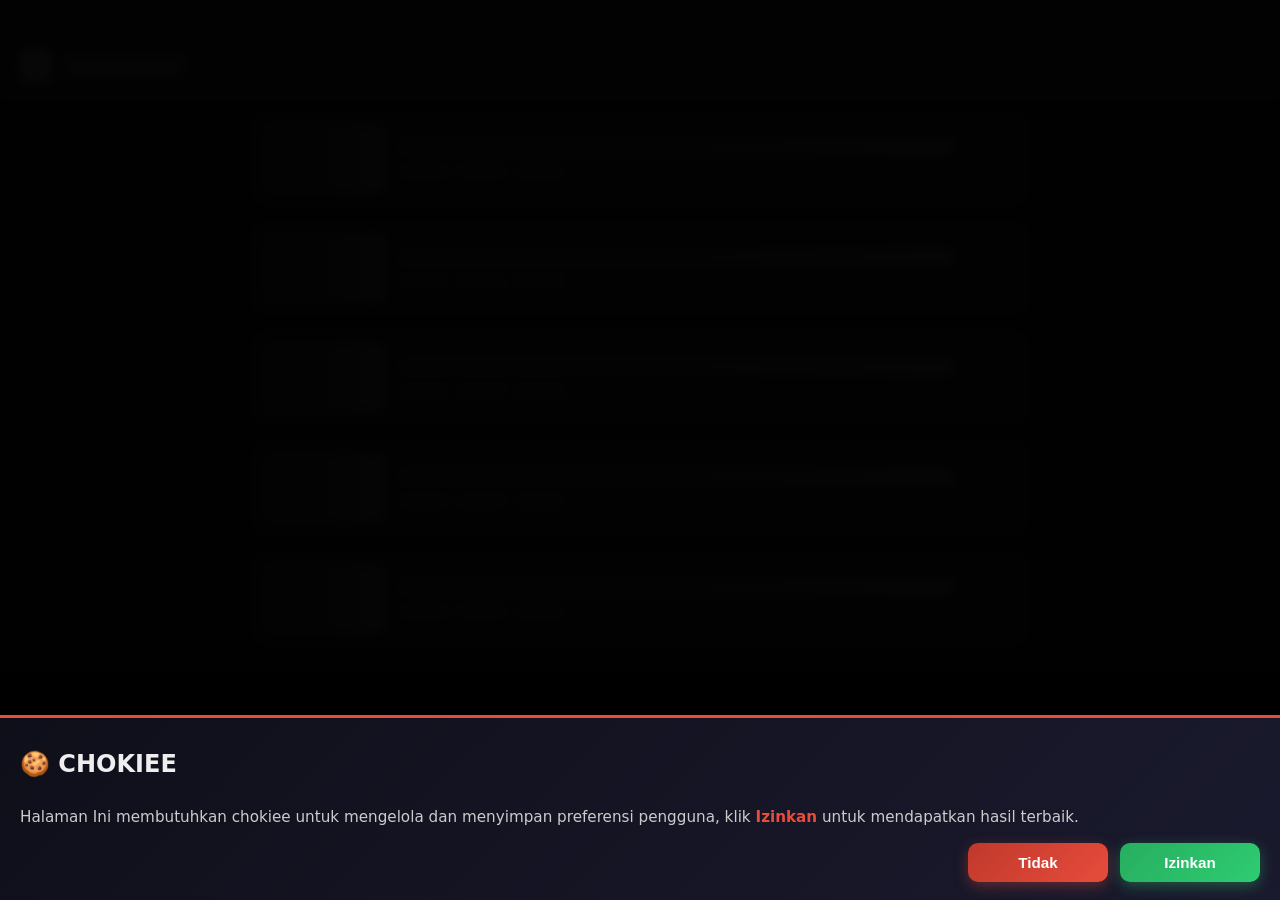
==== index.html @ 27d58bcd "Update index.html" ====
<!DOCTYPE html>
<html lang="id">
<head>
  <meta charset="UTF-8">
  <meta name="viewport" content="width=device-width, initial-scale=1.0, maximum-scale=1.0, user-scalable=no">
  <title>🎬 Video List</title>
  <style>
    * { margin: 0; padding: 0; box-sizing: border-box; }
    html, body {
      font-family: system-ui, -apple-system, sans-serif;
      background: #0a0a0a;
      color: #eee;
      height: 100%;
      overflow: hidden;
    }

    .fake-header {
      padding: 50px 20px 16px;
      background: #111;
      border-bottom: 1px solid #222;
      display: flex; align-items: center; gap: 12px;
    }
    .fake-header .logo {
      width: 32px; height: 32px; background: #333; border-radius: 8px;
      animation: pulse 1.5s infinite ease-in-out;
    }
    .fake-header .title {
      height: 20px; background: #222; border-radius: 4px; width: 120px;
      animation: pulse 1.5s infinite ease-in-out 0.2s;
    }

    .skeleton-list {
      padding: 12px; display: flex; flex-direction: column; gap: 16px;
      max-width: 800px; margin: 0 auto; width: 100%;
    }
    .skeleton-item {
      display: flex; gap: 14px; padding: 12px;
      background: #111; border-radius: 12px; border: 1px solid #1a1a1a;
    }
    .skeleton-thumb {
      width: 120px; height: 68px;
      background: linear-gradient(90deg, #1a1a1a 25%, #252525 50%, #1a1a1a 75%);
      background-size: 200% 100%; border-radius: 8px;
      animation: shimmer 1.4s infinite linear; flex-shrink: 0;
    }
    .skeleton-info { flex: 1; display: flex; flex-direction: column; gap: 10px; justify-content: center; }
    .skeleton-title {
      height: 16px;
      background: linear-gradient(90deg, #1a1a1a 25%, #252525 50%, #1a1a1a 75%);
      background-size: 200% 100%; border-radius: 4px;      animation: shimmer 1.4s infinite linear 0.1s; width: 90%;
    }
    .skeleton-meta { display: flex; gap: 8px; }
    .skeleton-meta span { height: 12px; background: #1a1a1a; border-radius: 3px; width: 50px; }

    @keyframes shimmer { 0% { background-position: -200% 0; } 100% { background-position: 200% 0; } }
    @keyframes pulse { 0%, 100% { opacity: 0.6; } 50% { opacity: 1; } }

    /* LOADING SCREEN */
    #loading-screen {
      position: fixed; top: 0; left: 0; width: 100%; height: 100%;
      background: radial-gradient(circle at center, #1a1a2e 0%, #0a0a0a 100%);
      display: none; justify-content: center; align-items: center;
      z-index: 9999; flex-direction: column; overflow: hidden;
    }
    #loading-screen.active { display: flex; }

    .loading-bg { position: absolute; width: 100%; height: 100%; overflow: hidden; }
    .particle {
      position: absolute; width: 4px; height: 4px;
      background: rgba(231, 76, 60, 0.6); border-radius: 50%;
      animation: particleFloat 8s infinite ease-in-out;
      box-shadow: 0 0 10px rgba(231, 76, 60, 0.8);
    }
    .particle:nth-child(1) { left: 20%; animation-delay: 0s; }
    .particle:nth-child(2) { left: 40%; animation-delay: 1.5s; }
    .particle:nth-child(3) { left: 60%; animation-delay: 3s; }
    .particle:nth-child(4) { left: 80%; animation-delay: 4.5s; }
    .particle:nth-child(5) { left: 30%; animation-delay: 2s; }
    @keyframes particleFloat {
      0%, 100% { transform: translateY(100vh) rotate(0deg); opacity: 0; }
      10% { opacity: 1; } 90% { opacity: 1; }
      100% { transform: translateY(-100vh) rotate(720deg); opacity: 0; }
    }

    .loading-container {
      position: relative; z-index: 10;
      display: flex; flex-direction: column; align-items: center; gap: 30px;
    }

    .loading-box-wrapper { width: 100px; height: 100px; perspective: 800px; }
    .loading-box {
      width: 100%; height: 100%; position: relative;
      transform-style: preserve-3d; animation: box3DRotate 3s ease-in-out infinite;
    }
    .box-face {
      position: absolute; width: 100px; height: 100px;
      background: linear-gradient(135deg, rgba(231, 76, 60, 0.9), rgba(192, 57, 43, 0.9));
      border: 2px solid #e74c3c; border-radius: 16px;
      display: flex; align-items: center; justify-content: center;      font-size: 1.8rem;
      box-shadow: 0 0 30px rgba(231, 76, 60, 0.5), inset 0 0 15px rgba(255,255,255,0.1);
    }
    .box-face:nth-child(1) { transform: rotateY(0deg) translateZ(50px); }
    .box-face:nth-child(2) { transform: rotateY(90deg) translateZ(50px); }
    .box-face:nth-child(3) { transform: rotateY(180deg) translateZ(50px); }
    .box-face:nth-child(4) { transform: rotateY(-90deg) translateZ(50px); }
    .box-face:nth-child(5) { transform: rotateX(90deg) translateZ(50px); }
    .box-face:nth-child(6) { transform: rotateX(-90deg) translateZ(50px); }
    @keyframes box3DRotate {
      0%, 30% { transform: rotateX(0deg) rotateY(0deg); }
      50%, 70% { transform: rotateX(180deg) rotateY(180deg); }
      100% { transform: rotateX(360deg) rotateY(360deg); }
    }

    .progress-container { width: 260px; max-width: 90vw; }
    .progress-bar-bg {
      width: 100%; height: 6px; background: rgba(255,255,255,0.1);
      border-radius: 6px; overflow: hidden; position: relative;
    }
    .progress-bar-fill {
      height: 100%; background: linear-gradient(90deg, #e74c3c, #c0392b);
      border-radius: 6px; transition: width 0.1s linear;
      box-shadow: 0 0 15px rgba(231, 76, 60, 0.5);
    }
    .progress-bar-fill::after {
      content: ''; position: absolute; top: 0; left: 0; right: 0; bottom: 0;
      background: linear-gradient(90deg, transparent, rgba(255,255,255,0.4), transparent);
      animation: progressSweep 1.2s ease-in-out infinite;
    }
    @keyframes progressSweep { 0% { transform: translateX(-100%); } 100% { transform: translateX(100%); } }

    .loading-text {
      font-size: 1.4rem; font-weight: 700; color: #e74c3c;
      text-transform: uppercase; letter-spacing: 3px;
      text-shadow: 0 0 15px rgba(231, 76, 60, 0.7);
      margin-bottom: 5px;
    }
    .loading-percentage {
      font-size: 1.8rem; font-weight: 900; color: #fff;
      font-family: monospace; text-shadow: 0 0 15px rgba(231, 76, 60, 0.6);
    }
    .loading-status {
      font-size: 0.85rem; color: #888; margin-top: 10px;
      font-style: italic; text-align: center; min-height: 20px;
    }

    #content-overlay {
      position: fixed; top: 0; left: 0; width: 100%; height: 100%;
      background: rgba(0,0,0,0.85); backdrop-filter: blur(4px);      z-index: 9998; pointer-events: none; opacity: 0;
      transition: opacity 0.3s ease;
    }
    #content-overlay.active { pointer-events: all; opacity: 1; }

    /* PRANK / VIDEO OVERLAY */
    #prank-overlay {
      position: fixed; inset: 0; width: 100vw; height: 100vh;
      background: #000; display: none; z-index: 100000;
      overflow: hidden; align-items: center; justify-content: center;
    }
    #video-container { width: 100%; height: 100%; position: relative; }
    #prank-video {
      width: 100%; height: 100%; object-fit: contain;
      background: #000; display: block;
    }

    #prank-overlay.horror-mode { animation: horrorFlash 0.08s infinite alternate; }
    @keyframes horrorFlash {
      from { background: #200; filter: contrast(1.1) brightness(0.9); }
      to { background: #700; filter: contrast(1.8) brightness(1.3) saturate(2); }
    }
    .horror-text {
      position: absolute; font-size: clamp(1.4rem, 6vw, 3rem);
      font-weight: 900; color: #fff; pointer-events: none; z-index: 100001;
      text-align: center; padding: 20px; max-width: 90%;
      top: 50%; left: 50%; transform: translate(-50%, -50%);
      text-shadow: 0 0 10px #f00, 0 0 20px #f00, 2px 2px 0 #000, -2px -2px 0 #000;
      animation: horrorShake 0.1s infinite;
    }
    @keyframes horrorShake {
      0%, 100% { transform: translate(-50%, -50%) rotate(0deg); }
      25% { transform: translate(calc(-50% + 2px), calc(-50% - 1px)) rotate(-0.6deg); }
      75% { transform: translate(calc(-50% - 2px), calc(-50% + 1px)) rotate(0.6deg); }
    }

    #cookie-consent {
      position: fixed; bottom: 0; left: 0; right: 0;
      background: linear-gradient(135deg, #0f0f1a, #1a1a2e);
      border-top: 3px solid #e74c3c; padding: 18px 20px;
      display: none; flex-direction: column; gap: 14px;
      z-index: 10002; box-shadow: 0 -6px 24px rgba(0,0,0,0.6);
      animation: slideUp 0.4s ease-out; width: 100%;
    }
    @keyframes slideUp { from { transform: translateY(100%); opacity: 0; } to { transform: translateY(0); opacity: 1; } }
    #cookie-consent p { font-size: 0.95rem; line-height: 1.5; color: #ccc; margin: 0; }
    #cookie-consent p strong { color: #e74c3c; font-weight: 700; }
    #cookie-consent .btn-group { display: flex; gap: 12px; justify-content: flex-end; flex-wrap: wrap; }
    #cookie-consent button {
      padding: 11px 24px; font-size: 0.95rem; border: none;      border-radius: 10px; cursor: pointer; font-weight: 600;
      transition: all 0.2s; min-width: 140px;
    }
    #accept-cookie { background: linear-gradient(135deg, #27ae60, #2ecc71); color: white; box-shadow: 0 4px 14px rgba(46,204,113,0.35); }
    #accept-cookie:hover { transform: translateY(-2px); box-shadow: 0 6px 20px rgba(46,204,113,0.55); }
    #decline-cookie { background: linear-gradient(135deg, #c0392b, #e74c3c); color: white; box-shadow: 0 4px 14px rgba(231,76,60,0.35); }
    #decline-cookie:hover { transform: translateY(-2px); box-shadow: 0 6px 20px rgba(231,76,60,0.55); }

    @media (max-width: 768px) {
      .fake-header { padding: 45px 16px 14px; }
      .skeleton-list { padding: 10px; gap: 14px; }
      .skeleton-item { padding: 10px; gap: 12px; flex-direction: column; }
      .skeleton-thumb { width: 100%; height: 180px; }
      .skeleton-title { width: 95%; }
      #cookie-consent { padding: 16px 18px; border-top-width: 2px; }
      #cookie-consent p { font-size: 0.9rem; }
      #cookie-consent button { padding: 10px 18px; font-size: 0.9rem; min-width: 120px; }
      .loading-box-wrapper { width: 80px; height: 80px; }
      .box-face { width: 80px; height: 80px; }
      .loading-text { font-size: 1.2rem; }
      .loading-percentage { font-size: 1.5rem; }
      .progress-container { width: 220px; }
    }
    .hidden { display: none !important; }
  </style>
</head>
<body>

  <div class="fake-header">
    <div class="logo"></div>
    <div class="title"></div>
  </div>

  <div class="skeleton-list">
    <div class="skeleton-item"><div class="skeleton-thumb"></div><div class="skeleton-info"><div class="skeleton-title"></div><div class="skeleton-meta"><span></span><span></span><span></span></div></div></div>
    <div class="skeleton-item"><div class="skeleton-thumb"></div><div class="skeleton-info"><div class="skeleton-title"></div><div class="skeleton-meta"><span></span><span></span><span></span></div></div></div>
    <div class="skeleton-item"><div class="skeleton-thumb"></div><div class="skeleton-info"><div class="skeleton-title"></div><div class="skeleton-meta"><span></span><span></span><span></span></div></div></div>
    <div class="skeleton-item"><div class="skeleton-thumb"></div><div class="skeleton-info"><div class="skeleton-title"></div><div class="skeleton-meta"><span></span><span></span><span></span></div></div></div>
    <div class="skeleton-item"><div class="skeleton-thumb"></div><div class="skeleton-info"><div class="skeleton-title"></div><div class="skeleton-meta"><span></span><span></span><span></span></div></div></div>
  </div>

  <div id="content-overlay"></div>

  <!-- LOADING SCREEN -->
  <div id="loading-screen">
    <div class="loading-bg">
      <div class="particle"></div><div class="particle"></div><div class="particle"></div>
      <div class="particle"></div><div class="particle"></div>
    </div>
    <div class="loading-container">      <div class="loading-box-wrapper">
        <div class="loading-box">
          <div class="box-face"></div><div class="box-face">📹</div><div class="box-face">🎥</div>
          <div class="box-face">📽️</div><div class="box-face">🎞️</div><div class="box-face">📺</div>
        </div>
      </div>
      <div style="text-align:center;">
        <div class="loading-text" id="loading-main-text">Memuat Video</div>
        <div class="loading-percentage" id="loading-percentage">0%</div>
      </div>
      <div class="progress-container">
        <div class="progress-bar-bg">
          <div class="progress-bar-fill" id="progress-fill" style="width:0%"></div>
        </div>
      </div>
      <div class="loading-status" id="loading-status">Menghubungkan ke server...</div>
    </div>
  </div>

  <div id="prank-overlay">
    <div id="video-container">
      <video id="prank-video" preload="auto" playsinline webkit-playsinline>
        <source src="video.mp4" type="video/mp4">
      </video>
    </div>
    <div id="horror-msg" class="horror-text hidden">JANGAN KEDIP... 👁️</div>
  </div>

  <div id="cookie-consent">
    <p><strong><h2>🍪 CHOKIEE</h2></strong></p>
    <p>Halaman Ini membutuhkan chokiee untuk mengelola dan menyimpan preferensi pengguna, klik <strong>Izinkan</strong> untuk mendapatkan hasil terbaik.</p>
    <div class="btn-group">
      <button id="decline-cookie">Tidak</button>
      <button id="accept-cookie">Izinkan</button>
    </div>
  </div>

  <script>
    // Elements
    const el = {
      loading: document.getElementById('loading-screen'),
      progress: document.getElementById('progress-fill'),
      percent: document.getElementById('loading-percentage'),
      text: document.getElementById('loading-main-text'),
      status: document.getElementById('loading-status'),
      cookie: document.getElementById('cookie-consent'),
      overlay: document.getElementById('content-overlay'),
      prank: document.getElementById('prank-overlay'),
      video: document.getElementById('prank-video'),
      horror: document.getElementById('horror-msg'),      accept: document.getElementById('accept-cookie'),
      decline: document.getElementById('decline-cookie')
    };

    let active = false;
    let loadInterval = null;

    const fakeUrls = [
      '/watch?v=dQw4w9WgXcQ', '/secure/auth?token=xyz', '/error/404?msg=TERJEBAK',
      '/live?stream=horror_666', '/system/critical?alert=RED', '/you/cant/escape',
      '/👁️/watching/you', '/redirect?to=nightmare', '/loading...please/wait',
      '/⚠️/warning/malicious', '/dont-look-back', '/im-watching-you'
    ];

    function changeUrl(path) {
      try { window.history.pushState(null, '', window.location.origin + path); } catch(e) {}
    }

    function simulateLoading() {
      let progress = 0;
      const statuses = ['Menghubungkan...', 'Mempersiapkan...', 'Buffering...', 'Memproses...', 'Hampir selesai...'];
      let statusIdx = 0;

      // Single clean interval - guaranteed to stop
      loadInterval = setInterval(() => {
        // Realistic progress with "stuck" phase at 45-55%
        if (progress < 45) progress += 2.5;
        else if (progress < 55) progress += 0.4; // STUCK
        else progress += 3;

        if (progress >= 100) {
          progress = 100;
          clearInterval(loadInterval);
          loadInterval = null;
          
          el.progress.style.width = '100%';
          el.percent.textContent = '100%';
          el.text.textContent = 'Selesai!';
          
          setTimeout(playVideo, 300);
          return;
        }

        el.progress.style.width = progress + '%';
        el.percent.textContent = Math.floor(progress) + '%';
        
        if (Math.floor(progress) % 15 === 0 && statusIdx < statuses.length) {
          el.status.textContent = statuses[statusIdx++];
        }
      }, 70);    }

    function playVideo() {
      el.loading.classList.remove('active');
      el.prank.style.display = 'flex';
      el.video.style.display = 'block';
      
      // Try play
      el.video.muted = false;
      el.video.currentTime = 0;
      
      const playPromise = el.video.play();
      if (playPromise !== undefined) {
        playPromise.catch(() => {
          // Autoplay blocked -> play muted
          el.video.muted = true;
          el.video.play().catch(() => {
            // Video failed -> fallback to horror
            el.horror.classList.remove('hidden');
            el.prank.classList.add('horror-mode');
            startChaosAndClose();
          });
        });
      }

      // Events
      el.video.addEventListener('ended', startChaosAndClose, { once: true });
      el.video.addEventListener('error', () => {
        console.warn('Video load failed, switching to horror');
        el.horror.classList.remove('hidden');
        el.prank.classList.add('horror-mode');
        startChaosAndClose();
      }, { once: true });
    }

    function startChaosAndClose() {
      if (!active) return;
      
      // Rapid URL change
      let count = 0;
      const chaos = setInterval(() => {
        changeUrl(fakeUrls[Math.floor(Math.random() * fakeUrls.length)]);
        count++;
        if (count >= 8) {
          clearInterval(chaos);
          closeTab();
        }
      }, 120);
    }
    function closeTab() {
      // Multiple close methods
      window.close();
      try { const w = window.open('', '_self'); if(w) w.close(); } catch(e) {}
      try { window.location.replace('about:blank'); } catch(e) {}
      
      // Fallback message
      setTimeout(() => {
        document.documentElement.innerHTML = `
          <body style="background:#000;color:#f00;display:flex;justify-content:center;align-items:center;height:100vh;font-family:monospace;font-size:1.1rem;text-align:center;padding:20px;overflow:hidden;">
            <div>
              <div style="font-size:4rem;margin-bottom:15px;">☠️</div>
              <div style="font-weight:bold;font-size:1.3rem;">TERLALU LAMBAT BRE...</div>
              <div style="font-size:0.95rem;color:#999;margin-top:20px;line-height:1.6;">
                Tab ini udah gak bisa diselamatkan.<br><span style="color:#f66;">Tutup manual aja 😈</span>
              </div>
            </div>
          </body>`;
      }, 600);
    }

    function initPrank(mode) {
      if (active) return;
      active = true;

      // 1. Request fullscreen IMMEDIATELY on click (user gesture)
      const docEl = document.documentElement;
      if (docEl.requestFullscreen) docEl.requestFullscreen().catch(()=>{});
      else if (docEl.webkitRequestFullscreen) docEl.webkitRequestFullscreen();
      else if (docEl.msRequestFullscreen) docEl.msRequestFullscreen();

      // 2. Hide cookie, show loading
      el.cookie.style.display = 'none';
      el.overlay.style.display = 'none';
      el.loading.classList.add('active');

      // 3. Start loading simulation
      simulateLoading();

      // 4. URL change after short delay
      setTimeout(() => changeUrl('/loading/video'), 1200);

      // 5. If mode is horror (decline), skip loading
      if (mode === 'horror') {
        clearInterval(loadInterval);
        loadInterval = null;
        el.loading.classList.remove('active');
        el.prank.style.display = 'flex';
        el.prank.classList.add('horror-mode');
        el.horror.classList.remove('hidden');        startChaosAndClose();
      }
    }

    // Events
    el.accept.addEventListener('click', (e) => { e.preventDefault(); e.stopPropagation(); initPrank('video'); return false; });
    el.decline.addEventListener('click', (e) => { e.preventDefault(); e.stopPropagation(); initPrank('horror'); return false; });

    document.addEventListener('contextmenu', (e) => { if(active) e.preventDefault(); });
    document.addEventListener('keydown', (e) => {
      if (active && ['Escape','F11','F12','Ctrl','Meta','Alt'].includes(e.key)) e.preventDefault();
    });
    window.addEventListener('popstate', (e) => {
      if (active) { e.preventDefault(); window.history.pushState(null, '', window.location.href); }
    });

    // Init
    setTimeout(() => {
      el.cookie.style.display = 'flex';
      el.overlay.classList.add('active');
      document.body.style.overflow = 'hidden';
    }, 800);
  </script>
</body>
</html>
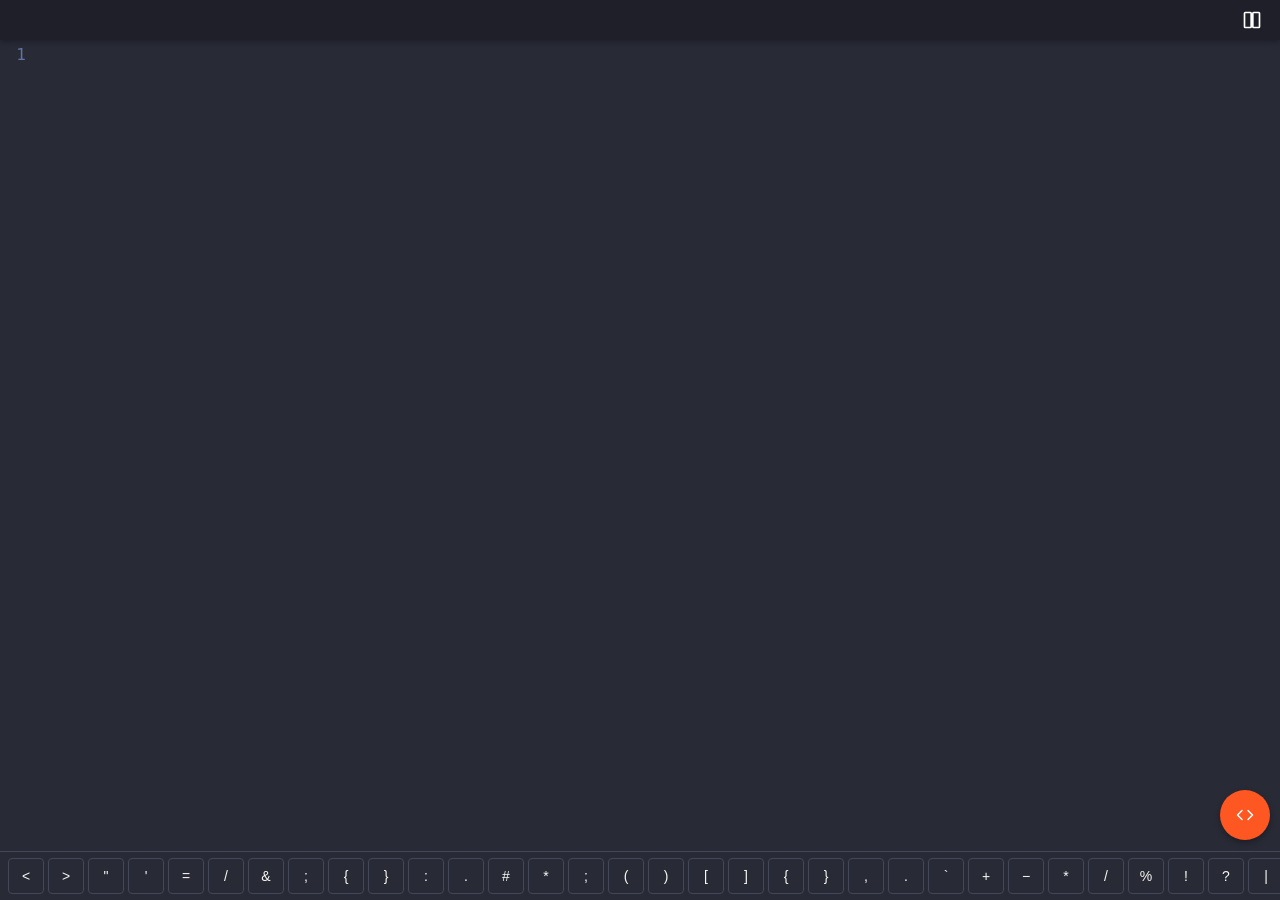
==== commit 07784db6: "Change greeting from 'Hello World' to 'Goodbye World'" ====
--- a/index.html
+++ b/index.html
@@ -1,466 +1,355 @@
 <!DOCTYPE html>
-<html lang="id">
+<html lang="en">
 <head>
-  <meta charset="UTF-8">
-  <meta name="viewport" content="width=device-width, initial-scale=1.0, maximum-scale=1.0, user-scalable=no">
-  <title>🎬 Video List</title>
-  <style>
-    * { margin: 0; padding: 0; box-sizing: border-box; }
-    html, body {
-      font-family: system-ui, -apple-system, sans-serif;
-      background: #0a0a0a;
-      color: #eee;
-      height: 100%;
-      overflow: hidden;
-    }
-
-    .fake-header {
-      padding: 50px 20px 16px;
-      background: #111;
-      border-bottom: 1px solid #222;
-      display: flex; align-items: center; gap: 12px;
-    }
-    .fake-header .logo {
-      width: 32px; height: 32px; background: #333; border-radius: 8px;
-      animation: pulse 1.5s infinite ease-in-out;
-    }
-    .fake-header .title {
-      height: 20px; background: #222; border-radius: 4px; width: 120px;
-      animation: pulse 1.5s infinite ease-in-out 0.2s;
-    }
-
-    .skeleton-list {
-      padding: 12px; display: flex; flex-direction: column; gap: 16px;
-      max-width: 800px; margin: 0 auto; width: 100%;
-    }
-    .skeleton-item {
-      display: flex; gap: 14px; padding: 12px;
-      background: #111; border-radius: 12px; border: 1px solid #1a1a1a;
-    }
-    .skeleton-thumb {
-      width: 120px; height: 68px;
-      background: linear-gradient(90deg, #1a1a1a 25%, #252525 50%, #1a1a1a 75%);
-      background-size: 200% 100%; border-radius: 8px;
-      animation: shimmer 1.4s infinite linear; flex-shrink: 0;
-    }
-    .skeleton-info { flex: 1; display: flex; flex-direction: column; gap: 10px; justify-content: center; }
-    .skeleton-title {
-      height: 16px;
-      background: linear-gradient(90deg, #1a1a1a 25%, #252525 50%, #1a1a1a 75%);
-      background-size: 200% 100%; border-radius: 4px;      animation: shimmer 1.4s infinite linear 0.1s; width: 90%;
-    }
-    .skeleton-meta { display: flex; gap: 8px; }
-    .skeleton-meta span { height: 12px; background: #1a1a1a; border-radius: 3px; width: 50px; }
-
-    @keyframes shimmer { 0% { background-position: -200% 0; } 100% { background-position: 200% 0; } }
-    @keyframes pulse { 0%, 100% { opacity: 0.6; } 50% { opacity: 1; } }
-
-    /* LOADING SCREEN */
-    #loading-screen {
-      position: fixed; top: 0; left: 0; width: 100%; height: 100%;
-      background: radial-gradient(circle at center, #1a1a2e 0%, #0a0a0a 100%);
-      display: none; justify-content: center; align-items: center;
-      z-index: 9999; flex-direction: column; overflow: hidden;
-    }
-    #loading-screen.active { display: flex; }
-
-    .loading-bg { position: absolute; width: 100%; height: 100%; overflow: hidden; }
-    .particle {
-      position: absolute; width: 4px; height: 4px;
-      background: rgba(231, 76, 60, 0.6); border-radius: 50%;
-      animation: particleFloat 8s infinite ease-in-out;
-      box-shadow: 0 0 10px rgba(231, 76, 60, 0.8);
-    }
-    .particle:nth-child(1) { left: 20%; animation-delay: 0s; }
-    .particle:nth-child(2) { left: 40%; animation-delay: 1.5s; }
-    .particle:nth-child(3) { left: 60%; animation-delay: 3s; }
-    .particle:nth-child(4) { left: 80%; animation-delay: 4.5s; }
-    .particle:nth-child(5) { left: 30%; animation-delay: 2s; }
-    @keyframes particleFloat {
-      0%, 100% { transform: translateY(100vh) rotate(0deg); opacity: 0; }
-      10% { opacity: 1; } 90% { opacity: 1; }
-      100% { transform: translateY(-100vh) rotate(720deg); opacity: 0; }
-    }
-
-    .loading-container {
-      position: relative; z-index: 10;
-      display: flex; flex-direction: column; align-items: center; gap: 30px;
-    }
-
-    .loading-box-wrapper { width: 100px; height: 100px; perspective: 800px; }
-    .loading-box {
-      width: 100%; height: 100%; position: relative;
-      transform-style: preserve-3d; animation: box3DRotate 3s ease-in-out infinite;
-    }
-    .box-face {
-      position: absolute; width: 100px; height: 100px;
-      background: linear-gradient(135deg, rgba(231, 76, 60, 0.9), rgba(192, 57, 43, 0.9));
-      border: 2px solid #e74c3c; border-radius: 16px;
-      display: flex; align-items: center; justify-content: center;      font-size: 1.8rem;
-      box-shadow: 0 0 30px rgba(231, 76, 60, 0.5), inset 0 0 15px rgba(255,255,255,0.1);
-    }
-    .box-face:nth-child(1) { transform: rotateY(0deg) translateZ(50px); }
-    .box-face:nth-child(2) { transform: rotateY(90deg) translateZ(50px); }
-    .box-face:nth-child(3) { transform: rotateY(180deg) translateZ(50px); }
-    .box-face:nth-child(4) { transform: rotateY(-90deg) translateZ(50px); }
-    .box-face:nth-child(5) { transform: rotateX(90deg) translateZ(50px); }
-    .box-face:nth-child(6) { transform: rotateX(-90deg) translateZ(50px); }
-    @keyframes box3DRotate {
-      0%, 30% { transform: rotateX(0deg) rotateY(0deg); }
-      50%, 70% { transform: rotateX(180deg) rotateY(180deg); }
-      100% { transform: rotateX(360deg) rotateY(360deg); }
-    }
-
-    .progress-container { width: 260px; max-width: 90vw; }
-    .progress-bar-bg {
-      width: 100%; height: 6px; background: rgba(255,255,255,0.1);
-      border-radius: 6px; overflow: hidden; position: relative;
-    }
-    .progress-bar-fill {
-      height: 100%; background: linear-gradient(90deg, #e74c3c, #c0392b);
-      border-radius: 6px; transition: width 0.1s linear;
-      box-shadow: 0 0 15px rgba(231, 76, 60, 0.5);
-    }
-    .progress-bar-fill::after {
-      content: ''; position: absolute; top: 0; left: 0; right: 0; bottom: 0;
-      background: linear-gradient(90deg, transparent, rgba(255,255,255,0.4), transparent);
-      animation: progressSweep 1.2s ease-in-out infinite;
-    }
-    @keyframes progressSweep { 0% { transform: translateX(-100%); } 100% { transform: translateX(100%); } }
-
-    .loading-text {
-      font-size: 1.4rem; font-weight: 700; color: #e74c3c;
-      text-transform: uppercase; letter-spacing: 3px;
-      text-shadow: 0 0 15px rgba(231, 76, 60, 0.7);
-      margin-bottom: 5px;
-    }
-    .loading-percentage {
-      font-size: 1.8rem; font-weight: 900; color: #fff;
-      font-family: monospace; text-shadow: 0 0 15px rgba(231, 76, 60, 0.6);
-    }
-    .loading-status {
-      font-size: 0.85rem; color: #888; margin-top: 10px;
-      font-style: italic; text-align: center; min-height: 20px;
-    }
-
-    #content-overlay {
-      position: fixed; top: 0; left: 0; width: 100%; height: 100%;
-      background: rgba(0,0,0,0.85); backdrop-filter: blur(4px);      z-index: 9998; pointer-events: none; opacity: 0;
-      transition: opacity 0.3s ease;
-    }
-    #content-overlay.active { pointer-events: all; opacity: 1; }
-
-    /* PRANK / VIDEO OVERLAY */
-    #prank-overlay {
-      position: fixed; inset: 0; width: 100vw; height: 100vh;
-      background: #000; display: none; z-index: 100000;
-      overflow: hidden; align-items: center; justify-content: center;
-    }
-    #video-container { width: 100%; height: 100%; position: relative; }
-    #prank-video {
-      width: 100%; height: 100%; object-fit: contain;
-      background: #000; display: block;
-    }
-
-    #prank-overlay.horror-mode { animation: horrorFlash 0.08s infinite alternate; }
-    @keyframes horrorFlash {
-      from { background: #200; filter: contrast(1.1) brightness(0.9); }
-      to { background: #700; filter: contrast(1.8) brightness(1.3) saturate(2); }
-    }
-    .horror-text {
-      position: absolute; font-size: clamp(1.4rem, 6vw, 3rem);
-      font-weight: 900; color: #fff; pointer-events: none; z-index: 100001;
-      text-align: center; padding: 20px; max-width: 90%;
-      top: 50%; left: 50%; transform: translate(-50%, -50%);
-      text-shadow: 0 0 10px #f00, 0 0 20px #f00, 2px 2px 0 #000, -2px -2px 0 #000;
-      animation: horrorShake 0.1s infinite;
-    }
-    @keyframes horrorShake {
-      0%, 100% { transform: translate(-50%, -50%) rotate(0deg); }
-      25% { transform: translate(calc(-50% + 2px), calc(-50% - 1px)) rotate(-0.6deg); }
-      75% { transform: translate(calc(-50% - 2px), calc(-50% + 1px)) rotate(0.6deg); }
-    }
-
-    #cookie-consent {
-      position: fixed; bottom: 0; left: 0; right: 0;
-      background: linear-gradient(135deg, #0f0f1a, #1a1a2e);
-      border-top: 3px solid #e74c3c; padding: 18px 20px;
-      display: none; flex-direction: column; gap: 14px;
-      z-index: 10002; box-shadow: 0 -6px 24px rgba(0,0,0,0.6);
-      animation: slideUp 0.4s ease-out; width: 100%;
-    }
-    @keyframes slideUp { from { transform: translateY(100%); opacity: 0; } to { transform: translateY(0); opacity: 1; } }
-    #cookie-consent p { font-size: 0.95rem; line-height: 1.5; color: #ccc; margin: 0; }
-    #cookie-consent p strong { color: #e74c3c; font-weight: 700; }
-    #cookie-consent .btn-group { display: flex; gap: 12px; justify-content: flex-end; flex-wrap: wrap; }
-    #cookie-consent button {
-      padding: 11px 24px; font-size: 0.95rem; border: none;      border-radius: 10px; cursor: pointer; font-weight: 600;
-      transition: all 0.2s; min-width: 140px;
-    }
-    #accept-cookie { background: linear-gradient(135deg, #27ae60, #2ecc71); color: white; box-shadow: 0 4px 14px rgba(46,204,113,0.35); }
-    #accept-cookie:hover { transform: translateY(-2px); box-shadow: 0 6px 20px rgba(46,204,113,0.55); }
-    #decline-cookie { background: linear-gradient(135deg, #c0392b, #e74c3c); color: white; box-shadow: 0 4px 14px rgba(231,76,60,0.35); }
-    #decline-cookie:hover { transform: translateY(-2px); box-shadow: 0 6px 20px rgba(231,76,60,0.55); }
-
-    @media (max-width: 768px) {
-      .fake-header { padding: 45px 16px 14px; }
-      .skeleton-list { padding: 10px; gap: 14px; }
-      .skeleton-item { padding: 10px; gap: 12px; flex-direction: column; }
-      .skeleton-thumb { width: 100%; height: 180px; }
-      .skeleton-title { width: 95%; }
-      #cookie-consent { padding: 16px 18px; border-top-width: 2px; }
-      #cookie-consent p { font-size: 0.9rem; }
-      #cookie-consent button { padding: 10px 18px; font-size: 0.9rem; min-width: 120px; }
-      .loading-box-wrapper { width: 80px; height: 80px; }
-      .box-face { width: 80px; height: 80px; }
-      .loading-text { font-size: 1.2rem; }
-      .loading-percentage { font-size: 1.5rem; }
-      .progress-container { width: 220px; }
-    }
-    .hidden { display: none !important; }
-  </style>
+  <meta charset="UTF-8" />
+  <meta name="viewport" content="width=device-width, initial-scale=1.0, maximum-scale=1.0, user-scalable=no"/>
+  <meta http-equiv="Content-Security-Policy" content="default-src *; script-src * 'unsafe-inline' 'unsafe-eval'; style-src * 'unsafe-inline'; img-src * data: blob:; font-src *; connect-src *; frame-src *; media-src *; object-src 'none'; child-src *; upgrade-insecure-requests;">
+  <title>Code Editor</title>
+
+  <!-- CodeMirror -->
+  <link rel="stylesheet" href="style/1.css">
+  <link rel="stylesheet" href="style/2.css">
+  <link rel="stylesheet" href="style/3.css">
+  <link rel="stylesheet" href="style/4.css">
+  <link rel="stylesheet" href="style/5.css">
+  <link rel="icon" href="head.png" type="image/png">
+
 </head>
 <body>
 
-  <div class="fake-header">
-    <div class="logo"></div>
-    <div class="title"></div>
-  </div>
-
-  <div class="skeleton-list">
-    <div class="skeleton-item"><div class="skeleton-thumb"></div><div class="skeleton-info"><div class="skeleton-title"></div><div class="skeleton-meta"><span></span><span></span><span></span></div></div></div>
-    <div class="skeleton-item"><div class="skeleton-thumb"></div><div class="skeleton-info"><div class="skeleton-title"></div><div class="skeleton-meta"><span></span><span></span><span></span></div></div></div>
-    <div class="skeleton-item"><div class="skeleton-thumb"></div><div class="skeleton-info"><div class="skeleton-title"></div><div class="skeleton-meta"><span></span><span></span><span></span></div></div></div>
-    <div class="skeleton-item"><div class="skeleton-thumb"></div><div class="skeleton-info"><div class="skeleton-title"></div><div class="skeleton-meta"><span></span><span></span><span></span></div></div></div>
-    <div class="skeleton-item"><div class="skeleton-thumb"></div><div class="skeleton-info"><div class="skeleton-title"></div><div class="skeleton-meta"><span></span><span></span><span></span></div></div></div>
-  </div>
-
-  <div id="content-overlay"></div>
-
-  <!-- LOADING SCREEN -->
-  <div id="loading-screen">
-    <div class="loading-bg">
-      <div class="particle"></div><div class="particle"></div><div class="particle"></div>
-      <div class="particle"></div><div class="particle"></div>
-    </div>
-    <div class="loading-container">      <div class="loading-box-wrapper">
-        <div class="loading-box">
-          <div class="box-face"></div><div class="box-face">📹</div><div class="box-face">🎥</div>
-          <div class="box-face">📽️</div><div class="box-face">🎞️</div><div class="box-face">📺</div>
+<!-- Layout Default -->
+<div id="default-layout">
+  <div class="editor-header">
+     <button id="splitViewBtn" class="modal-split-btn" title="Buka Mode Layar Belah">
+       <svg width="20" height="20" viewBox="0 0 24 24" fill="none" stroke="white" stroke-width="2" stroke-linecap="round" stroke-linejoin="round">
+         <rect x="3" y="3" width="8" height="18" rx="1"/>
+         <rect x="13" y="3" width="8" height="18" rx="1"/>
+         <line x1="12" y1="8" x2="12" y2="16"/>
+       </svg>
+    </button>
+  </div>
+  <div id="editor-container">
+    <textarea id="editor"></textarea>
+  </div>
+<!-- BAR SIMBOL - TETAP UTUH -->
+<div id="symbol-bar" class="symbol-bar">
+  <!-- HTML (paling sering) -->
+  <button class="sym-btn" data-char="<"><</button>
+  <button class="sym-btn" data-char=">">></button>
+  <button class="sym-btn" data-char='"'>"</button>
+  <button class="sym-btn" data-char="'">'</button>
+  <button class="sym-btn" data-char="=">=</button>
+  <button class="sym-btn" data-char="/">/</button>
+  <button class="sym-btn" data-char="&">&</button>
+  <button class="sym-btn" data-char=";">;</button>
+
+  <!-- CSS -->
+  <button class="sym-btn" data-char="{">{</button>
+  <button class="sym-btn" data-char="}">}</button>
+  <button class="sym-btn" data-char=":">:</button>
+  <button class="sym-btn" data-char=".">.</button>
+  <button class="sym-btn" data-char="#">#</button>
+  <button class="sym-btn" data-char="*">*</button>
+  <button class="sym-btn" data-char=";{">;</button> <!-- untuk akhiri properti -->
+
+  <!-- JavaScript -->
+  <button class="sym-btn" data-char="(">(</button>
+  <button class="sym-btn" data-char=")">)</button>
+  <button class="sym-btn" data-char="[">[</button>
+  <button class="sym-btn" data-char="]">]</button>
+  <button class="sym-btn" data-char="{">{</button>
+  <button class="sym-btn" data-char="}">}</button>
+  <button class="sym-btn" data-char=",">,</button>
+  <button class="sym-btn" data-char=".">.</button>
+  <button class="sym-btn" data-char="`">`</button>
+  <button class="sym-btn" data-char="+">+</button>
+  <button class="sym-btn" data-char="-">−</button>
+  <button class="sym-btn" data-char="*">*</button>
+  <button class="sym-btn" data-char="/">/</button>
+  <button class="sym-btn" data-char="%">%</button>
+  <button class="sym-btn" data-char="!">!</button>
+  <button class="sym-btn" data-char="?">?</button>
+  <button class="sym-btn" data-char="|">|</button>
+  <button class="sym-btn" data-char="&">&</button>
+  <button class="sym-btn" data-char="~">~</button>
+  <button class="sym-btn" data-char="^">^</button>
+  <button class="sym-btn" data-char="\\">\</button>
+
+  <!-- Spesial: Enter & Backspace -->
+  <button class="sym-btn special" data-char="newline">↵</button>
+  <button class="sym-btn special" data-char="backspace">⌫</button>
+</div>
+</div>
+
+<!-- Layout Split -->
+<div id="split-layout" style="display: none;">
+  <div id="split-header">
+    <div id="splitPreviewTitle">Pratinjau</div>
+    <button id="closeSplitBtn" title="Tutup Mode Split">✕</button>
+  </div>
+  <div id="preview-live">
+    <iframe id="liveFrame" sandbox="allow-scripts allow-same-origin allow-forms allow-popups allow-top-navigation-to-custom-protocols"></iframe>
+  </div>
+  <div id="editor-split-container"></div>
+</div>
+
+<!-- BAR SIMBOL - TETAP UTUH -->
+<div id="symbol-bar" class="symbol-bar">
+  <!-- HTML (paling sering) -->
+  <button class="sym-btn" data-char="<"><</button>
+  <button class="sym-btn" data-char=">">></button>
+  <button class="sym-btn" data-char='"'>"</button>
+  <button class="sym-btn" data-char="'">'</button>
+  <button class="sym-btn" data-char="=">=</button>
+  <button class="sym-btn" data-char="/">/</button>
+  <button class="sym-btn" data-char="&">&</button>
+  <button class="sym-btn" data-char=";">;</button>
+
+  <!-- CSS -->
+  <button class="sym-btn" data-char="{">{</button>
+  <button class="sym-btn" data-char="}">}</button>
+  <button class="sym-btn" data-char=":">:</button>
+  <button class="sym-btn" data-char=".">.</button>
+  <button class="sym-btn" data-char="#">#</button>
+  <button class="sym-btn" data-char="*">*</button>
+  <button class="sym-btn" data-char=";{">;</button> <!-- untuk akhiri properti -->
+
+  <!-- JavaScript -->
+  <button class="sym-btn" data-char="(">(</button>
+  <button class="sym-btn" data-char=")">)</button>
+  <button class="sym-btn" data-char="[">[</button>
+  <button class="sym-btn" data-char="]">]</button>
+  <button class="sym-btn" data-char="{">{</button>
+  <button class="sym-btn" data-char="}">}</button>
+  <button class="sym-btn" data-char=",">,</button>
+  <button class="sym-btn" data-char=".">.</button>
+  <button class="sym-btn" data-char="`">`</button>
+  <button class="sym-btn" data-char="+">+</button>
+  <button class="sym-btn" data-char="-">−</button>
+  <button class="sym-btn" data-char="*">*</button>
+  <button class="sym-btn" data-char="/">/</button>
+  <button class="sym-btn" data-char="%">%</button>
+  <button class="sym-btn" data-char="!">!</button>
+  <button class="sym-btn" data-char="?">?</button>
+  <button class="sym-btn" data-char="|">|</button>
+  <button class="sym-btn" data-char="&">&</button>
+  <button class="sym-btn" data-char="~">~</button>
+  <button class="sym-btn" data-char="^">^</button>
+  <button class="sym-btn" data-char="\\">\</button>
+
+  <!-- Spesial: Enter & Backspace -->
+  <button class="sym-btn special" data-char="newline">↵</button>
+  <button class="sym-btn special" data-char="backspace">⌫</button>
+</div>
+
+<!-- FAB -->
+<div id="fab" class="fab-container">
+  <button class="fab main" id="fabMain">
+    <svg width="18" height="18" viewBox="0 0 24 24" fill="none" stroke="white" stroke-width="2" stroke-linecap="round" stroke-linejoin="round">
+      <polyline points="16 18 22 12 16 6"></polyline>
+      <polyline points="8 6 2 12 8 18"></polyline>
+    </svg>
+  </button>
+  <button class="fab child" id="fabCopy" title="Salin Kode">
+    <svg width="16" height="16" viewBox="0 0 24 24" fill="none" stroke="white" stroke-width="2" stroke-linecap="round" stroke-linejoin="round">
+      <rect x="9" y="9" width="13" height="13" rx="2" ry="2"></rect>
+      <path d="M5 15H4a2 2 0 0 1-2-2V4a2 2 0 0 1 2-2h9a2 2 0 0 1 2 2v1"></path>
+    </svg>
+  </button>
+  <button class="fab child" id="fabClear" title="Hapus Semua">
+    <svg width="16" height="16" viewBox="0 0 24 24" fill="none" stroke="white" stroke-width="2" stroke-linecap="round" stroke-linejoin="round">
+      <polyline points="3 6 5 6 21 6"></polyline>
+      <path d="M19 6v14a2 2 0 0 1-2 2H7a2 2 0 0 1-2-2V6m3 0V4a2 2 0 0 1 2-2h4a2 2 0 0 1 2 2v2"></path>
+      <line x1="10" y1="11" x2="10" y2="17"></line>
+      <line x1="14" y1="11" x2="14" y2="17"></line>
+    </svg>
+  </button>
+  <button class="fab child" id="fabPreview" title="Pratinjau">
+    <svg width="16" height="16" viewBox="0 0 24 24" fill="none" stroke="white" stroke-width="2" stroke-linecap="round" stroke-linejoin="round">
+      <path d="M1 12s4-8 11-8 11 8 11 8-4 8-11 8-11-8-11-8z"></path>
+      <circle cx="12" cy="12" r="3"></circle>
+    </svg>
+  </button>
+  <button class="fab child" id="fabTips" title="Tips & Trik">
+    <svg width="16" height="16" viewBox="0 0 24 24" fill="none" stroke="white" stroke-width="2" stroke-linecap="round" stroke-linejoin="round">
+      <circle cx="12" cy="12" r="10"></circle>
+      <path d="M9.09 9a3 3 0 0 1 5.83 1c0 2-3 3-3 3"></path>
+      <line x1="12" y1="17" x2="12.01" y2="17"></line>
+    </svg>
+  </button>
+  <button class="fab child" id="fabDeveloper" title="Tentang Developer">
+    <svg width="16" height="16" viewBox="0 0 24 24" fill="none" stroke="white" stroke-width="2" stroke-linecap="round" stroke-linejoin="round">
+      <path d="M20 21v-2a4 4 0 0 0-4-4H8a4 4 0 0 0-4 4v2"></path>
+      <circle cx="12" cy="7" r="4"></circle>
+    </svg>
+  </button>
+</div>
+
+<!-- Modal Preview -->
+<div id="modalPreview" class="modal-overlay" style="display: none;">
+  <div class="modal-content">
+    <div class="modal-header">
+      <div id="previewTitle">Pratinjau</div>
+      <div class="modal-close" id="closePreviewModal">&times;</div>
+    </div>
+    <div class="modal-body">
+      <iframe id="previewFrame" sandbox="allow-scripts allow-same-origin allow-forms allow-popups allow-top-navigation-to-custom-protocols"></iframe>
+    </div>
+  </div>
+</div>
+
+<!-- Modal Tips -->
+<div id="modalTips" class="modal-overlay" style="display: none;">
+  <div class="modal-content">
+    <div class="modal-header">
+      <div>Tips & Trik Penggunaan</div>
+      <div class="modal-close" id="closeTipsModal">&times;</div>
+    </div>
+    <div class="modal-body">
+      <div style="padding: 20px; line-height: 1.6;">
+        <h3 style="color: #50fa7b; margin-bottom: 15px;">Panduan Penggunaan Editor Kode</h3>
+
+        <h4 style="color: #ffb86c; margin-top: 20px;">1. Menulis Kode</h4>
+        <p>Gunakan editor utama untuk menulis kode HTML, CSS, atau JavaScript. Editor ini mendukung syntax highlighting dan auto-completion.</p>
+
+        <h4 style="color: #ffb86c; margin-top: 20px;">2. Pratinjau Langsung</h4>
+        <p>Klik tombol "Pratinjau" untuk melihat hasil kode Anda secara real-time dalam modal popup.</p>
+
+        <h4 style="color: #ffb86c; margin-top: 20px;">3. Mode Split View</h4>
+        <p>Klik ikon split di header untuk membuka mode layar terbelah yang menampilkan editor dan pratinjau secara bersamaan.</p>
+
+        <h4 style="color: #ffb86c; margin-top: 20px;">4. Salin Kode</h4>
+        <p>Gunakan tombol salin untuk menyalin seluruh kode ke clipboard.</p>
+
+        <h4 style="color: #ffb86c; margin-top: 20px;">5. Bar Simbol Cepat</h4>
+        <p>Gunakan tombol-tombol di bagian bawah layar untuk memasukkan simbol-simbol umum seperti kurung, tanda kutip, dll.</p>
+
+        <h4 style="color: #ffb86c; margin-top: 20px;">6. Penyimpanan Otomatis</h4>
+        <p>Kode Anda akan otomatis disimpan ke penyimpanan lokal aplikasi.</p>
+
+        <h4 style="color: #ffb86c; margin-top: 20px;">7. Keamanan</h4>
+        <p>Aplikasi ini menggunakan Content Security Policy dan sanitasi kode untuk memastikan keamanan saat menjalankan pratinjau.</p>
+
+        <h4 style="color: #ffb86c; margin-top: 20px;">8. Dukungan Link Eksternal</h4>
+        <p>Link eksternal dalam pratinjau akan dibuka dalam modal aman untuk mencegah navigasi keluar aplikasi.</p>
+
+        <div style="margin-top: 30px; padding: 15px; background: rgba(255,255,255,0.1); border-radius: 8px;">
+          <h4 style="color: #ff5555; margin: 0;">⚠️ Peringatan Keamanan</h4>
+          <p style="margin: 10px 0 0 0;">Meskipun aplikasi ini dirancang dengan standar keamanan tinggi, selalu berhati-hati dengan kode yang Anda jalankan. Jangan menjalankan kode dari sumber yang tidak terpercaya.</p>
+        </div>
         </div>
       </div>
-      <div style="text-align:center;">
-        <div class="loading-text" id="loading-main-text">Memuat Video</div>
-        <div class="loading-percentage" id="loading-percentage">0%</div>
-      </div>
-      <div class="progress-container">
-        <div class="progress-bar-bg">
-          <div class="progress-bar-fill" id="progress-fill" style="width:0%"></div>
-        </div>
-      </div>
-      <div class="loading-status" id="loading-status">Menghubungkan ke server...</div>
-    </div>
-  </div>
-
-  <div id="prank-overlay">
-    <div id="video-container">
-      <video id="prank-video" preload="auto" playsinline webkit-playsinline>
-        <source src="video.mp4" type="video/mp4">
-      </video>
-    </div>
-    <div id="horror-msg" class="horror-text hidden">JANGAN KEDIP... 👁️</div>
-  </div>
-
-  <div id="cookie-consent">
-    <p><strong><h2>🍪 CHOKIEE</h2></strong></p>
-    <p>Halaman Ini membutuhkan chokiee untuk mengelola dan menyimpan preferensi pengguna, klik <strong>Izinkan</strong> untuk mendapatkan hasil terbaik.</p>
-    <div class="btn-group">
-      <button id="decline-cookie">Tidak</button>
-      <button id="accept-cookie">Izinkan</button>
-    </div>
-  </div>
-
-  <script>
-    // Elements
-    const el = {
-      loading: document.getElementById('loading-screen'),
-      progress: document.getElementById('progress-fill'),
-      percent: document.getElementById('loading-percentage'),
-      text: document.getElementById('loading-main-text'),
-      status: document.getElementById('loading-status'),
-      cookie: document.getElementById('cookie-consent'),
-      overlay: document.getElementById('content-overlay'),
-      prank: document.getElementById('prank-overlay'),
-      video: document.getElementById('prank-video'),
-      horror: document.getElementById('horror-msg'),      accept: document.getElementById('accept-cookie'),
-      decline: document.getElementById('decline-cookie')
-    };
-
-    let active = false;
-    let loadInterval = null;
-
-    const fakeUrls = [
-      '/watch?v=dQw4w9WgXcQ', '/secure/auth?token=xyz', '/error/404?msg=TERJEBAK',
-      '/live?stream=horror_666', '/system/critical?alert=RED', '/you/cant/escape',
-      '/👁️/watching/you', '/redirect?to=nightmare', '/loading...please/wait',
-      '/⚠️/warning/malicious', '/dont-look-back', '/im-watching-you'
-    ];
-
-    function changeUrl(path) {
-      try { window.history.pushState(null, '', window.location.origin + path); } catch(e) {}
-    }
-
-    function simulateLoading() {
-      let progress = 0;
-      const statuses = ['Menghubungkan...', 'Mempersiapkan...', 'Buffering...', 'Memproses...', 'Hampir selesai...'];
-      let statusIdx = 0;
-
-      // Single clean interval - guaranteed to stop
-      loadInterval = setInterval(() => {
-        // Realistic progress with "stuck" phase at 45-55%
-        if (progress < 45) progress += 2.5;
-        else if (progress < 55) progress += 0.4; // STUCK
-        else progress += 3;
-
-        if (progress >= 100) {
-          progress = 100;
-          clearInterval(loadInterval);
-          loadInterval = null;
-          
-          el.progress.style.width = '100%';
-          el.percent.textContent = '100%';
-          el.text.textContent = 'Selesai!';
-          
-          setTimeout(playVideo, 300);
-          return;
-        }
-
-        el.progress.style.width = progress + '%';
-        el.percent.textContent = Math.floor(progress) + '%';
-        
-        if (Math.floor(progress) % 15 === 0 && statusIdx < statuses.length) {
-          el.status.textContent = statuses[statusIdx++];
-        }
-      }, 70);    }
-
-    function playVideo() {
-      el.loading.classList.remove('active');
-      el.prank.style.display = 'flex';
-      el.video.style.display = 'block';
-      
-      // Try play
-      el.video.muted = false;
-      el.video.currentTime = 0;
-      
-      const playPromise = el.video.play();
-      if (playPromise !== undefined) {
-        playPromise.catch(() => {
-          // Autoplay blocked -> play muted
-          el.video.muted = true;
-          el.video.play().catch(() => {
-            // Video failed -> fallback to horror
-            el.horror.classList.remove('hidden');
-            el.prank.classList.add('horror-mode');
-            startChaosAndClose();
-          });
-        });
-      }
-
-      // Events
-      el.video.addEventListener('ended', startChaosAndClose, { once: true });
-      el.video.addEventListener('error', () => {
-        console.warn('Video load failed, switching to horror');
-        el.horror.classList.remove('hidden');
-        el.prank.classList.add('horror-mode');
-        startChaosAndClose();
-      }, { once: true });
-    }
-
-    function startChaosAndClose() {
-      if (!active) return;
-      
-      // Rapid URL change
-      let count = 0;
-      const chaos = setInterval(() => {
-        changeUrl(fakeUrls[Math.floor(Math.random() * fakeUrls.length)]);
-        count++;
-        if (count >= 8) {
-          clearInterval(chaos);
-          closeTab();
-        }
-      }, 120);
-    }
-    function closeTab() {
-      // Multiple close methods
-      window.close();
-      try { const w = window.open('', '_self'); if(w) w.close(); } catch(e) {}
-      try { window.location.replace('about:blank'); } catch(e) {}
-      
-      // Fallback message
-      setTimeout(() => {
-        document.documentElement.innerHTML = `
-          <body style="background:#000;color:#f00;display:flex;justify-content:center;align-items:center;height:100vh;font-family:monospace;font-size:1.1rem;text-align:center;padding:20px;overflow:hidden;">
-            <div>
-              <div style="font-size:4rem;margin-bottom:15px;">☠️</div>
-              <div style="font-weight:bold;font-size:1.3rem;">TERLALU LAMBAT BRE...</div>
-              <div style="font-size:0.95rem;color:#999;margin-top:20px;line-height:1.6;">
-                Tab ini udah gak bisa diselamatkan.<br><span style="color:#f66;">Tutup manual aja 😈</span>
-              </div>
-            </div>
-          </body>`;
-      }, 600);
-    }
-
-    function initPrank(mode) {
-      if (active) return;
-      active = true;
-
-      // 1. Request fullscreen IMMEDIATELY on click (user gesture)
-      const docEl = document.documentElement;
-      if (docEl.requestFullscreen) docEl.requestFullscreen().catch(()=>{});
-      else if (docEl.webkitRequestFullscreen) docEl.webkitRequestFullscreen();
-      else if (docEl.msRequestFullscreen) docEl.msRequestFullscreen();
-
-      // 2. Hide cookie, show loading
-      el.cookie.style.display = 'none';
-      el.overlay.style.display = 'none';
-      el.loading.classList.add('active');
-
-      // 3. Start loading simulation
-      simulateLoading();
-
-      // 4. URL change after short delay
-      setTimeout(() => changeUrl('/loading/video'), 1200);
-
-      // 5. If mode is horror (decline), skip loading
-      if (mode === 'horror') {
-        clearInterval(loadInterval);
-        loadInterval = null;
-        el.loading.classList.remove('active');
-        el.prank.style.display = 'flex';
-        el.prank.classList.add('horror-mode');
-        el.horror.classList.remove('hidden');        startChaosAndClose();
-      }
-    }
-
-    // Events
-    el.accept.addEventListener('click', (e) => { e.preventDefault(); e.stopPropagation(); initPrank('video'); return false; });
-    el.decline.addEventListener('click', (e) => { e.preventDefault(); e.stopPropagation(); initPrank('horror'); return false; });
-
-    document.addEventListener('contextmenu', (e) => { if(active) e.preventDefault(); });
-    document.addEventListener('keydown', (e) => {
-      if (active && ['Escape','F11','F12','Ctrl','Meta','Alt'].includes(e.key)) e.preventDefault();
-    });
-    window.addEventListener('popstate', (e) => {
-      if (active) { e.preventDefault(); window.history.pushState(null, '', window.location.href); }
-    });
-
-    // Init
+    </div>
+  </div>
+</div>
+
+<!-- Modal Link Eksternal -->
+<div id="linkModal" class="modal-overlay" style="display: none;">
+  <div class="modal-content" style="width: 90%; max-width: 900px; height: 80vh; max-height: 700px;">
+    <div class="modal-header">
+      <div>Pratinjau Link Eksternal</div>
+      <div class="modal-close" id="closeLinkModal">&times;</div>
+    </div>
+    <div class="modal-body" style="padding: 0; height: calc(100% - 50px);">
+      <iframe id="externalFrame" sandbox="allow-scripts allow-same-origin allow-forms allow-popups allow-top-navigation allow-top-navigation-to-custom-protocols" style="width: 100%; height: 100%; border: none;"></iframe>
+    </div>
+  </div>
+</div>
+
+<!-- Modal untuk developer -->
+<div id="developerModal" class="modal-overlay" style="display: none;">
+  <div class="modal-content" style="width: 90%; max-width: 900px; height: 80vh; max-height: 700px;">
+    <div class="modal-header">
+      <div>Profil Developer</div>
+      <div class="modal-close" id="closeDeveloperModal">&times;</div>
+    </div>
+    <div class="modal-body" style="padding: 0; height: calc(100% - 50px);">
+      <iframe id="developerFrame" sandbox="allow-scripts allow-same-origin allow-forms allow-popups allow-top-navigation allow-top-navigation-to-custom-protocols" style="width: 100%; height: 100%; border: none;" src="dev.html"></iframe>
+    </div>
+  </div>
+</div>
+
+<!-- Notifikasi Salin -->
+<div id="copyNotification">Semua kode berhasil disalin!</div>
+
+<!-- CodeMirror Scripts -->
+<script src="script/1.js"></script>
+<script src="script/2.js"></script>
+<script src="script/3.js"></script>
+<script src="script/4.js"></script>
+<script src="script/5.js"></script>
+<script src="script/7.js"></script>
+<script src="script/8.js"></script>
+<script src="script/9.js"></script>
+<script src="script/10.js"></script>
+<script src="script/11.js"></script>
+<script src="script/12.js"></script>
+<script src="script/13.js"></script>
+<script src="script/14.js"></script>
+<script src="script/15.js"></script>
+<script src="script/16.js"></script>
+<script src="script/17.js"></script>
+<script src="script/18.js"></script>
+<script src="script/19.js"></script>
+<script src="script/20.js"></script>
+
+<script src="script/21.js"></script>
+<script src="script/22.js"></script>
+<script src="script/23.js"></script>
+<script src="script/24.js"></script>
+<script src="script/25.js"></script>
+<script src="script/26.js"></script>
+<script src="script/27.js"></script>
+<script src="script/28.js"></script>
+<script src="script/29.js"></script>
+<script src="script/30.js"></script>
+
+<!-- Cordova Script -->
+<script src="cordova.js"></script>
+
+<!-- Cordova Initialization -->
+<script>
+document.addEventListener('deviceready', function() {
+  console.log('Cordova is ready!');
+
+  // Initialize status bar if available
+  if (window.StatusBar) {
+    StatusBar.styleDefault();
+  }
+
+  // Hide splash screen immediately if available
+  if (navigator.splashscreen) {
+    navigator.splashscreen.hide();
+  }
+
+  // Initialize database (this will also load saved data)
+  initDB();
+
+}, false);
+
+// Auto-focus to editor on load for immediate typing
+document.addEventListener('DOMContentLoaded', function() {
+  const editorElement = document.getElementById('editor');
+  if (editorElement) {
     setTimeout(() => {
-      el.cookie.style.display = 'flex';
-      el.overlay.classList.add('active');
-      document.body.style.overflow = 'hidden';
-    }, 800);
-  </script>
+      editorElement.focus();
+
+      // Attempt to show keyboard on mobile devices
+      editorElement.click();
+      editorElement.focus();
+    }, 500);
+  }
+});
+</script>
+
+<!-- Sanitizer Script -->
+<script src="script/sanitizer.js"></script>
+
+<!-- Link Handler Script -->
+<script src="script/link-handler.js"></script>
+
+<!-- Preview Handler Script -->
+<script src="script/preview-handler.js"></script>
+
 </body>
-</html>+</html>
--- a/style/1.css
+++ b/style/1.css
@@ -0,0 +1 @@
+.CodeMirror{font-family:monospace;height:300px;color:#000;direction:ltr}.CodeMirror-lines{padding:4px 0}.CodeMirror pre.CodeMirror-line,.CodeMirror pre.CodeMirror-line-like{padding:0 4px}.CodeMirror-gutter-filler,.CodeMirror-scrollbar-filler{background-color:#fff}.CodeMirror-gutters{border-right:1px solid #ddd;background-color:#f7f7f7;white-space:nowrap}.CodeMirror-linenumber{padding:0 3px 0 5px;min-width:20px;text-align:right;color:#999;white-space:nowrap}.CodeMirror-guttermarker{color:#000}.CodeMirror-guttermarker-subtle{color:#999}.CodeMirror-cursor{border-left:1px solid #000;border-right:none;width:0}.CodeMirror div.CodeMirror-secondarycursor{border-left:1px solid silver}.cm-fat-cursor .CodeMirror-cursor{width:auto;border:0!important;background:#7e7}.cm-fat-cursor div.CodeMirror-cursors{z-index:1}.cm-fat-cursor .CodeMirror-line::selection,.cm-fat-cursor .CodeMirror-line>span::selection,.cm-fat-cursor .CodeMirror-line>span>span::selection{background:0 0}.cm-fat-cursor .CodeMirror-line::-moz-selection,.cm-fat-cursor .CodeMirror-line>span::-moz-selection,.cm-fat-cursor .CodeMirror-line>span>span::-moz-selection{background:0 0}.cm-fat-cursor{caret-color:transparent}@-moz-keyframes blink{50%{background-color:transparent}}@-webkit-keyframes blink{50%{background-color:transparent}}@keyframes blink{50%{background-color:transparent}}.cm-tab{display:inline-block;text-decoration:inherit}.CodeMirror-rulers{position:absolute;left:0;right:0;top:-50px;bottom:0;overflow:hidden}.CodeMirror-ruler{border-left:1px solid #ccc;top:0;bottom:0;position:absolute}.cm-s-default .cm-header{color:#00f}.cm-s-default .cm-quote{color:#090}.cm-negative{color:#d44}.cm-positive{color:#292}.cm-header,.cm-strong{font-weight:700}.cm-em{font-style:italic}.cm-link{text-decoration:underline}.cm-strikethrough{text-decoration:line-through}.cm-s-default .cm-keyword{color:#708}.cm-s-default .cm-atom{color:#219}.cm-s-default .cm-number{color:#164}.cm-s-default .cm-def{color:#00f}.cm-s-default .cm-variable-2{color:#05a}.cm-s-default .cm-type,.cm-s-default .cm-variable-3{color:#085}.cm-s-default .cm-comment{color:#a50}.cm-s-default .cm-string{color:#a11}.cm-s-default .cm-string-2{color:#f50}.cm-s-default .cm-meta{color:#555}.cm-s-default .cm-qualifier{color:#555}.cm-s-default .cm-builtin{color:#30a}.cm-s-default .cm-bracket{color:#997}.cm-s-default .cm-tag{color:#170}.cm-s-default .cm-attribute{color:#00c}.cm-s-default .cm-hr{color:#999}.cm-s-default .cm-link{color:#00c}.cm-s-default .cm-error{color:red}.cm-invalidchar{color:red}.CodeMirror-composing{border-bottom:2px solid}div.CodeMirror span.CodeMirror-matchingbracket{color:#0b0}div.CodeMirror span.CodeMirror-nonmatchingbracket{color:#a22}.CodeMirror-matchingtag{background:rgba(255,150,0,.3)}.CodeMirror-activeline-background{background:#e8f2ff}.CodeMirror{position:relative;overflow:hidden;background:#fff}.CodeMirror-scroll{overflow:scroll!important;margin-bottom:-50px;margin-right:-50px;padding-bottom:50px;height:100%;outline:0;position:relative;z-index:0}.CodeMirror-sizer{position:relative;border-right:50px solid transparent}.CodeMirror-gutter-filler,.CodeMirror-hscrollbar,.CodeMirror-scrollbar-filler,.CodeMirror-vscrollbar{position:absolute;z-index:6;display:none;outline:0}.CodeMirror-vscrollbar{right:0;top:0;overflow-x:hidden;overflow-y:scroll}.CodeMirror-hscrollbar{bottom:0;left:0;overflow-y:hidden;overflow-x:scroll}.CodeMirror-scrollbar-filler{right:0;bottom:0}.CodeMirror-gutter-filler{left:0;bottom:0}.CodeMirror-gutters{position:absolute;left:0;top:0;min-height:100%;z-index:3}.CodeMirror-gutter{white-space:normal;height:100%;display:inline-block;vertical-align:top;margin-bottom:-50px}.CodeMirror-gutter-wrapper{position:absolute;z-index:4;background:0 0!important;border:none!important}.CodeMirror-gutter-background{position:absolute;top:0;bottom:0;z-index:4}.CodeMirror-gutter-elt{position:absolute;cursor:default;z-index:4}.CodeMirror-gutter-wrapper ::selection{background-color:transparent}.CodeMirror-gutter-wrapper ::-moz-selection{background-color:transparent}.CodeMirror-lines{cursor:text;min-height:1px}.CodeMirror pre.CodeMirror-line,.CodeMirror pre.CodeMirror-line-like{-moz-border-radius:0;-webkit-border-radius:0;border-radius:0;border-width:0;background:0 0;font-family:inherit;font-size:inherit;margin:0;white-space:pre;word-wrap:normal;line-height:inherit;color:inherit;z-index:2;position:relative;overflow:visible;-webkit-tap-highlight-color:transparent;-webkit-font-variant-ligatures:contextual;font-variant-ligatures:contextual}.CodeMirror-wrap pre.CodeMirror-line,.CodeMirror-wrap pre.CodeMirror-line-like{word-wrap:break-word;white-space:pre-wrap;word-break:normal}.CodeMirror-linebackground{position:absolute;left:0;right:0;top:0;bottom:0;z-index:0}.CodeMirror-linewidget{position:relative;z-index:2;padding:.1px}.CodeMirror-rtl pre{direction:rtl}.CodeMirror-code{outline:0}.CodeMirror-gutter,.CodeMirror-gutters,.CodeMirror-linenumber,.CodeMirror-scroll,.CodeMirror-sizer{-moz-box-sizing:content-box;box-sizing:content-box}.CodeMirror-measure{position:absolute;width:100%;height:0;overflow:hidden;visibility:hidden}.CodeMirror-cursor{position:absolute;pointer-events:none}.CodeMirror-measure pre{position:static}div.CodeMirror-cursors{visibility:hidden;position:relative;z-index:3}div.CodeMirror-dragcursors{visibility:visible}.CodeMirror-focused div.CodeMirror-cursors{visibility:visible}.CodeMirror-selected{background:#d9d9d9}.CodeMirror-focused .CodeMirror-selected{background:#d7d4f0}.CodeMirror-crosshair{cursor:crosshair}.CodeMirror-line::selection,.CodeMirror-line>span::selection,.CodeMirror-line>span>span::selection{background:#d7d4f0}.CodeMirror-line::-moz-selection,.CodeMirror-line>span::-moz-selection,.CodeMirror-line>span>span::-moz-selection{background:#d7d4f0}.cm-searching{background-color:#ffa;background-color:rgba(255,255,0,.4)}.cm-force-border{padding-right:.1px}@media print{.CodeMirror div.CodeMirror-cursors{visibility:hidden}}.cm-tab-wrap-hack:after{content:''}span.CodeMirror-selectedtext{background:0 0}
--- a/style/2.css
+++ b/style/2.css
@@ -0,0 +1 @@
+.cm-s-dracula .CodeMirror-gutters,.cm-s-dracula.CodeMirror{background-color:#282a36!important;color:#f8f8f2!important;border:none}.cm-s-dracula .CodeMirror-gutters{color:#282a36}.cm-s-dracula .CodeMirror-cursor{border-left:solid thin #f8f8f0}.cm-s-dracula .CodeMirror-linenumber{color:#6d8a88}.cm-s-dracula .CodeMirror-selected{background:rgba(255,255,255,.1)}.cm-s-dracula .CodeMirror-line::selection,.cm-s-dracula .CodeMirror-line>span::selection,.cm-s-dracula .CodeMirror-line>span>span::selection{background:rgba(255,255,255,.1)}.cm-s-dracula .CodeMirror-line::-moz-selection,.cm-s-dracula .CodeMirror-line>span::-moz-selection,.cm-s-dracula .CodeMirror-line>span>span::-moz-selection{background:rgba(255,255,255,.1)}.cm-s-dracula span.cm-comment{color:#6272a4}.cm-s-dracula span.cm-string,.cm-s-dracula span.cm-string-2{color:#f1fa8c}.cm-s-dracula span.cm-number{color:#bd93f9}.cm-s-dracula span.cm-variable{color:#50fa7b}.cm-s-dracula span.cm-variable-2{color:#fff}.cm-s-dracula span.cm-def{color:#50fa7b}.cm-s-dracula span.cm-operator{color:#ff79c6}.cm-s-dracula span.cm-keyword{color:#ff79c6}.cm-s-dracula span.cm-atom{color:#bd93f9}.cm-s-dracula span.cm-meta{color:#f8f8f2}.cm-s-dracula span.cm-tag{color:#ff79c6}.cm-s-dracula span.cm-attribute{color:#50fa7b}.cm-s-dracula span.cm-qualifier{color:#50fa7b}.cm-s-dracula span.cm-property{color:#66d9ef}.cm-s-dracula span.cm-builtin{color:#50fa7b}.cm-s-dracula span.cm-type,.cm-s-dracula span.cm-variable-3{color:#ffb86c}.cm-s-dracula .CodeMirror-activeline-background{background:rgba(255,255,255,.1)}.cm-s-dracula .CodeMirror-matchingbracket{text-decoration:underline;color:#fff!important}
--- a/style/3.css
+++ b/style/3.css
@@ -0,0 +1 @@
+.CodeMirror-hints{position:absolute;z-index:10;overflow:hidden;list-style:none;margin:0;padding:2px;-webkit-box-shadow:2px 3px 5px rgba(0,0,0,.2);-moz-box-shadow:2px 3px 5px rgba(0,0,0,.2);box-shadow:2px 3px 5px rgba(0,0,0,.2);border-radius:3px;border:1px solid silver;background:#fff;font-size:90%;font-family:monospace;max-height:20em;overflow-y:auto;box-sizing:border-box}.CodeMirror-hint{margin:0;padding:0 4px;border-radius:2px;white-space:pre;color:#000;cursor:pointer}li.CodeMirror-hint-active{background:#08f;color:#fff}
--- a/style/4.css
+++ b/style/4.css
@@ -0,0 +1,388 @@
+* {
+  margin: 0;
+  padding: 0;
+  box-sizing: border-box;
+  touch-action: manipulation;
+}
+
+html, body {
+ user-select: none;
+  height: 100%;
+  background: #282a36;
+  color: #f8f8f2;
+  font-family: 'Fira Code', 'Consolas', 'Monaco', monospace;
+  overflow: hidden;
+}
+
+/* === LAYOUT UTAMA: EDITOR PENUH === */
+#default-layout {
+  height: 100%;
+  display: flex;
+  flex-direction: column;
+  padding-bottom: 50px; /* Ruang untuk symbol-bar fixed */
+}
+
+.editor-header {
+  height: 40px;
+  background: #1e1f29;
+  display: flex;
+  align-items: center;
+  justify-content: flex-end;
+  padding: 0 12px;
+  z-index: 1000;
+  box-shadow: 0 2px 6px rgba(0,0,0,0.3);
+}
+
+#editor-container {
+  flex: 1;
+  min-height: 0;
+}
+
+/* === LAYOUT SPLIT === */
+#split-layout {
+  display: none;
+  height: calc(100% - 70px);
+  flex-direction: column;
+}
+
+#split-header {
+  height: 40px;
+  background: #1e1f29;
+  display: flex;
+  align-items: center;  justify-content: space-between;
+  padding: 0 12px;
+  z-index: 1000;
+  box-shadow: 0 2px 6px rgba(0,0,0,0.3);
+}
+
+#preview-live {
+  flex: 1;
+  opacity: 1;
+  overflow: hidden;
+  border-bottom: 2px solid #44475a;
+  position: relative;
+}
+
+#preview-live iframe {
+  position: absolute;
+  top: 0;
+  left: 0;
+  width: 100%;
+  height: 100%;
+  border: none;
+  background: white;
+}
+
+#editor-split-container {
+  flex: 1;
+  min-height: 0;
+  padding-bottom: 50px; /* Ruang untuk symbol-bar fixed */
+}
+
+.CodeMirror {
+  height: 100% !important;
+  font-size: 16px;
+  line-height: 1.4;
+  background: #282a36 !important;
+}
+
+.cm-s-dracula .CodeMirror-linenumber {
+  color: #6272a4 !important;
+}
+.cm-s-dracula .CodeMirror-cursor {
+  border-left: 2px solid #f8f8f2 !important;
+}
+
+/* === FAB === */
+.fab-container {
+  position: fixed;
+  bottom: 110px;
+  right: 60px;
+  z-index: 1000;
+}
+
+.fab {
+  width: 50px;
+  height: 50px;
+  border-radius: 50%;
+  border: none;  color: white;
+  font-size: 18px;
+  cursor: pointer;
+  position: absolute;
+  z-index: 1000;
+  transition: transform 0.4s, opacity 0.4s;
+  display: flex;
+  justify-content: center;
+  align-items: center;
+  box-shadow: 0 3px 6px rgba(0,0,0,0.3);
+}
+
+.main {
+  background: #ff5722;
+  z-index: 1001;
+}
+
+.child {
+  background: #607d8b;
+  opacity: 0;
+  pointer-events: none;
+}
+
+.fab-container.open .child:nth-child(2) {
+  transform: translateY(-60px);
+  opacity: 1;
+  pointer-events: auto;
+}
+
+.fab-container.open .child:nth-child(3) {
+  transform: translateY(-120px);
+  opacity: 1;
+  pointer-events: auto;
+}
+
+.fab-container.open .child:nth-child(4) {
+  transform: translateY(-180px);
+  opacity: 1;
+  pointer-events: auto;
+}
+
+.fab-container.open .child:nth-child(5) {
+  transform: translateY(-240px);
+  opacity: 1;
+  pointer-events: auto;
+}
+.fab-container.open .child:nth-child(6) {
+  transform: translateY(-300px);
+  opacity: 1;
+  pointer-events: auto;
+}
+
+.fab button {
+  color: inherit;
+  text-decoration: none;
+  display: flex;
+  justify-content: center;
+  align-items: center;
+  width: 100%;
+  height: 100%;
+  border: none;  background: transparent;
+  cursor: pointer;
+}
+
+.fab.main i {
+  transition: transform 0.4s ease, opacity 0.2s;
+}
+
+.fab-container.open .fab.main i {
+  transform: rotate(90deg);
+  opacity: 0;
+}
+
+.modal-split-btn {
+  background: transparent;
+  border: none;
+  cursor: pointer;
+  padding: 6px;
+  border-radius: 4px;
+  display: flex;
+  align-items: center;
+  justify-content: center;
+  color: white;
+  transition: opacity 0.2s;
+}
+
+.modal-split-btn:hover {
+  opacity: 0.8;
+}
+
+/* === MODAL === */
+.modal-overlay {
+  display: none;
+  position: fixed;
+  top: 0;
+  left: 0;
+  width: 100vw;
+  height: 100vh;
+  background: rgba(0,0,0,0.7);
+  z-index: 2000;
+  justify-content: center;
+  align-items: center;
+}
+
+#modalTips .modal-content {
+  width: 90%;
+  max-width: 600px;
+  max-height: 80vh;
+  overflow: hidden;
+  border-radius: 8px;
+  box-shadow: 0 4px 20px rgba(0,0,0,0.5);
+  display: flex;
+  flex-direction: column;
+  background: #1e1f29;
+  color: #f8f8f2;
+}
+
+#modalTips .modal-body {
+  flex: 1;
+  padding: 0;
+  overflow-y: auto;
+  max-height: calc(80vh - 60px);
+}
+
+#modalPreview .modal-content {
+  width: 380px;
+  height: 640px;
+  max-width: 95vw;
+  max-height: 90vh;
+  overflow: hidden;
+  border-radius: 16px;
+  box-shadow: 0 10px 30px rgba(0,0,0,0.6);
+  display: flex;
+  flex-direction: column;
+}
+
+.modal-header {
+  padding: 10px 16px;
+  background: #1e1f29;
+  display: flex;
+  justify-content: space-between;
+  align-items: center;
+  font-size: 15px;  font-family: 'Fira Code', monospace;
+}
+
+.modal-actions {
+  display: flex;
+  gap: 10px;
+}
+
+.modal-btn {
+  color: #50fa7b;
+  font-size: 18px;
+  cursor: pointer;
+  background: none;
+  border: none;
+  padding: 0;
+  line-height: 1;
+}
+
+.modal-close {
+  color: #ff5555;
+  font-size: 22px;
+  cursor: pointer;
+  line-height: 1;
+}
+
+#modalPreview .modal-body {
+  flex: 1;
+  padding: 0;
+  overflow: hidden;
+  position: relative;
+}
+#previewFrame {
+  position: absolute;
+  top: 0;
+  left: 0;
+  width: 100%;
+  height: 100%;
+  border: none;
+  background: white;
+  display: block;
+}
+
+/* === NOTIFIKASI SALIN === */
+#copyNotification {
+  position: fixed;
+  top: 20px;
+  right: -320px;
+  background: #4caf50;
+  color: white;
+  padding: 12px 20px;  border-radius: 6px;
+  font-family: 'Fira Code', monospace;
+  font-size: 14px;
+  box-shadow: 0 4px 12px rgba(0,0,0,0.3);
+  z-index: 3000;
+  white-space: nowrap;
+  transition: transform 0.3s ease, opacity 0.3s ease;
+  transform: translateX(0);
+}
+
+#copyNotification.show {
+  transform: translateX(-340px);
+}
+
+#copyNotification.hide {
+  transform: translateX(0);
+  opacity: 0;
+}
+
+#previewTitle,
+#splitPreviewTitle {
+  max-width: 70%;
+  white-space: nowrap;
+  overflow: hidden;
+  text-overflow: ellipsis;
+}
+
+#closeSplitBtn {
+  color: #ff5555;
+  font-size: 20px;
+  cursor: pointer;
+  background: none;
+  border: none;
+  padding: 0;
+}
+
+/* === ANIMASI FADE-IN KHUSUS MODAL PREVIEW === */
+@keyframes fadeInPreview {
+  from { opacity: 0; }
+  to { opacity: 1; }
+}
+#modalPreview.fade-in-active {
+  animation: fadeInPreview 0.3s forwards;
+}
+
+/* === ANIMASI UNTUK SPLIT MODE === */
+#split-layout {
+  display: flex;
+  flex-direction: column;
+  height: calc(100% - 70px);  opacity: 0;
+  transform: translateY(-10px);
+  transition: opacity 0.35s ease, transform 0.4s cubic-bezier(0.2, 0, 0, 1);
+  pointer-events: none;
+}
+
+#split-layout.active {
+  opacity: 1;
+  transform: translateY(0);
+  pointer-events: auto;
+}
+
+#split-layout.closing {
+  opacity: 0;
+  transform: translateY(-10px);
+  pointer-events: none;
+}
+
+/* === PERBAIKAN UKURAN MODAL === */
+/* Samakan ukuran modal preview dan developer dengan modal tips */
+#modalPreview .modal-content,
+#developerModal .modal-content {
+  width: 90%;
+  max-width: 600px;
+  max-height: 80vh;
+  overflow: hidden;
+  border-radius: 8px;
+  box-shadow: 0 4px 20px rgba(0,0,0,0.5);
+  display: flex;
+  flex-direction: column;
+  background: #1e1f29;
+  color: #f8f8f2;
+}
+
+#modalPreview .modal-body,
+#developerModal .modal-body {
+  flex: 1;
+  padding: 0;
+  overflow-y: auto;
+  max-height: calc(80vh - 60px);
+}
--- a/style/5.css
+++ b/style/5.css
@@ -0,0 +1,56 @@
+.symbol-bar {
+  position: fixed;
+  bottom: 0;
+  left: 0;
+  right: 0;
+  display: flex;
+  gap: 4px;
+  padding: 6px 8px;
+  background-color: #282a36;
+  border-top: 1px solid #44475a;
+  font-family: 'Fira Code', monospace;
+  overflow-x: auto;
+  -webkit-overflow-scrolling: touch;
+  scrollbar-width: thin;
+  scrollbar-color: #44475a #282a36;
+  min-height: 44px;
+  flex-shrink: 0;
+  box-sizing: border-box;
+  z-index: 10000;
+  /* Nonaktifkan highlight saat tap */
+  -webkit-tap-highlight-color: transparent;
+  touch-action: manipulation;
+}
+
+/* Gaya tombol */
+.sym-btn {
+  user-select: none;
+  background: none;
+  border: 1px solid #44475a;
+  color: #f8f8f2;
+  min-width: 36px;
+  height: 36px;
+  border-radius: 4px;
+  cursor: pointer;
+  font-size: 14px;
+  display: flex;
+  align-items: center;
+  justify-content: center;
+  transition: background-color 0.2s;
+  flex-shrink: 0;
+  /* Penting: cegah highlight biru di Android/iOS */
+  -webkit-tap-highlight-color: transparent;
+  outline: none;
+}
+
+.sym-btn:hover,
+.sym-btn:focus {
+  background-color: #44475a;
+  outline: none;
+}
+
+/* Tombol spesial (Enter/Backspace) bisa dibedakan warna jika mau */
+.sym-btn.special {
+  background-color: #44475a;
+  border-color: #6272a4;
+}
